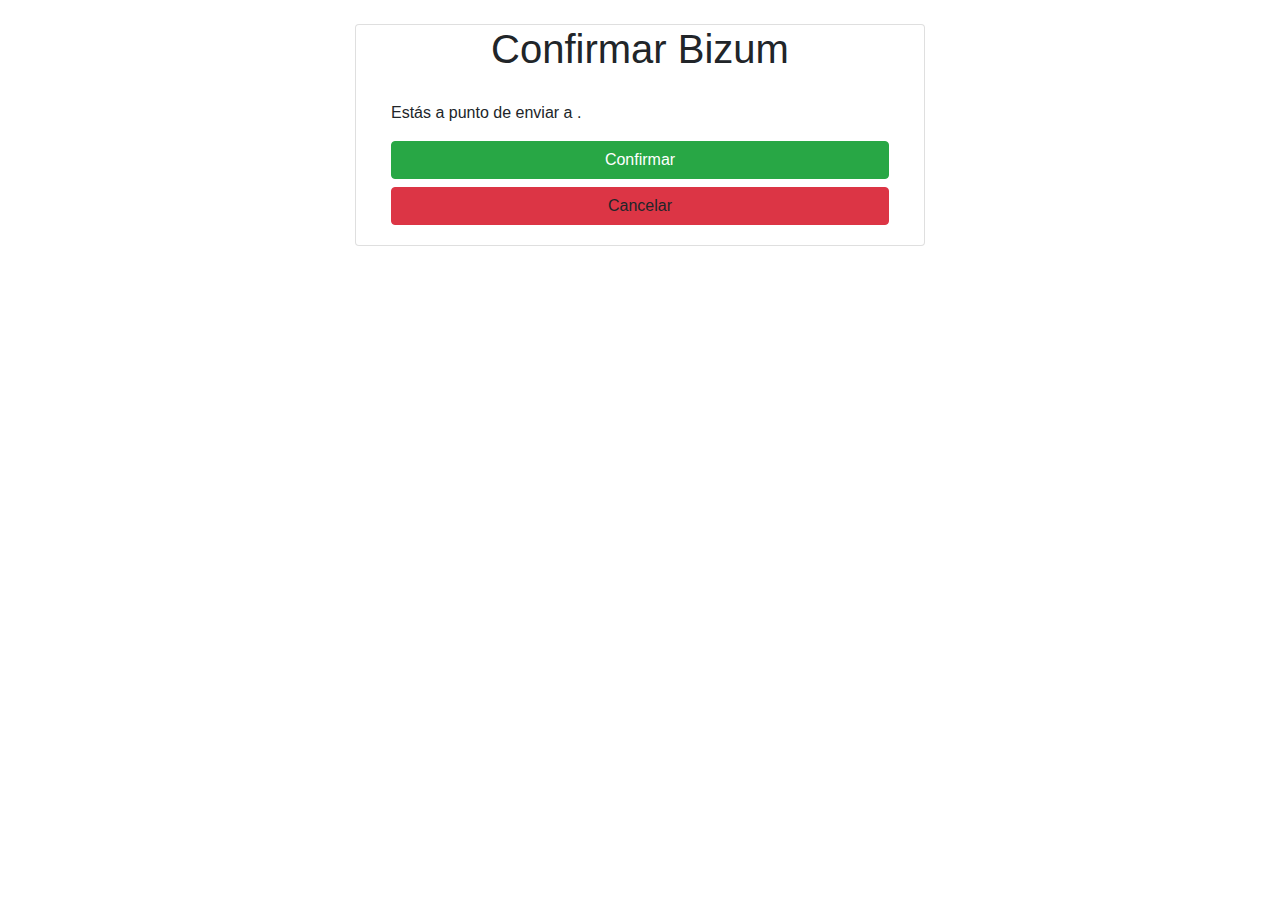
==== src/main/resources/templates/confirmar_bizum.html @ 87974ce1 "Cuentas terminadas (solo falta el login)" ====
<!DOCTYPE html>

<html xmlns:th="http://www.thymeleaf.org">

<head>

    <meta charset="utf-8">

    <title>Confirmar Bizum</title>

    <link rel="stylesheet" href="https://maxcdn.bootstrapcdn.com/bootstrap/4.0.0/css/bootstrap.min.css" integrity="sha384-Gn5384xqQ1aoWXA+058RXPxPg6fy4IWvTNh0E263XmFcJlSAwiGgFAW/dAiS6JXm" crossorigin="anonymous">

</head>

<body>

    <div class="container">
        <br>
        <div class="row">
            <br>
            <div class="col-lg-6 col-md-6 col-sm-6 container justify-content-center card">
                <h1 class="text-center">Confirmar Bizum</h1>
                <div class="card-body">
                    <p>Estás a punto de enviar <strong th:text="${cantidad + '€'}"></strong> a <strong th:text="${receptor.nombre} + ' ' + ${receptor.apellidos}"></strong>.</p>
                    <form th:action="@{/cuentas/bizum/confirmar/{id}(id=${cuenta.id})}" method="POST">
                        <input type="hidden" name="cantidad" th:value="${cantidad}">
                        <input type="hidden" name="telefono" th:value="${receptor.telefono}">
                        <div class="box-footer text-center">
                            <button type="submit" class="btn btn-success btn-block">Confirmar</button>
                            <a th:href="@{/cuentas/bizum/{id}(id=${cuenta.id})}" class="btn btn-danger btn-block">Cancelar</a>
                        </div>
                    </form>
                </div>
            </div>
        </div>
    </div>

</body>
</html>
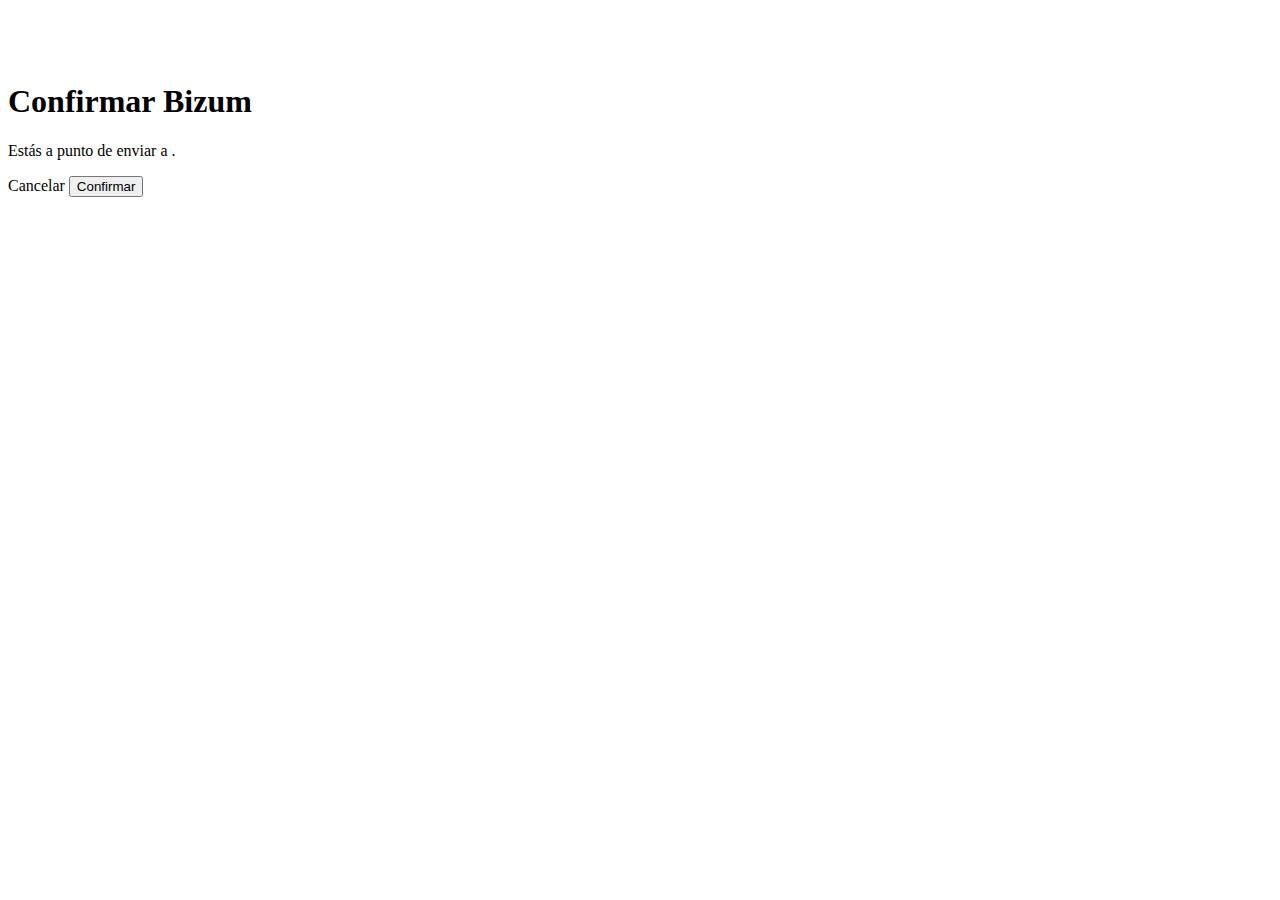
==== commit c2c0d041: "Terminado, falta revisar" ====
--- a/src/main/resources/templates/confirmar_bizum.html
+++ b/src/main/resources/templates/confirmar_bizum.html
@@ -2,38 +2,60 @@
 
 <html xmlns:th="http://www.thymeleaf.org">
 
-<head>
+    <head>
 
-    <meta charset="utf-8">
+        <meta charset="utf-8">
 
-    <title>Confirmar Bizum</title>
+        <title>Confirmar Bizum</title>
 
-    <link rel="stylesheet" href="https://maxcdn.bootstrapcdn.com/bootstrap/4.0.0/css/bootstrap.min.css" integrity="sha384-Gn5384xqQ1aoWXA+058RXPxPg6fy4IWvTNh0E263XmFcJlSAwiGgFAW/dAiS6JXm" crossorigin="anonymous">
+        <link href="https://cdn.jsdelivr.net/npm/bootstrap@5.1.3/dist/css/bootstrap.min.css" rel="stylesheet" integrity="sha384-1BmE4kWBq78iYhFldvKuhfTAU6auU8tT94WrHftjDbrCEXSU1oBoqyl2QvZ6jIW3" crossorigin="anonymous">
 
-</head>
+    </head>
 
-<body>
+    <body class="bg-dark text-white">
 
-    <div class="container">
-        <br>
-        <div class="row">
+        <div class="container">
+
             <br>
-            <div class="col-lg-6 col-md-6 col-sm-6 container justify-content-center card">
-                <h1 class="text-center">Confirmar Bizum</h1>
-                <div class="card-body">
-                    <p>Estás a punto de enviar <strong th:text="${cantidad + '€'}"></strong> a <strong th:text="${receptor.nombre} + ' ' + ${receptor.apellidos}"></strong>.</p>
-                    <form th:action="@{/cuentas/bizum/confirmar/{id}(id=${cuenta.id})}" method="POST">
-                        <input type="hidden" name="cantidad" th:value="${cantidad}">
-                        <input type="hidden" name="telefono" th:value="${receptor.telefono}">
-                        <div class="box-footer text-center">
-                            <button type="submit" class="btn btn-success btn-block">Confirmar</button>
-                            <a th:href="@{/cuentas/bizum/{id}(id=${cuenta.id})}" class="btn btn-danger btn-block">Cancelar</a>
-                        </div>
-                    </form>
+
+            <div class="row">
+
+                <br>
+
+                <div class="col-lg-6 col-md-6 col-sm-6 container justify-content-center card bg-dark">
+
+                    <br>
+
+                    <h1 class="text-center">Confirmar Bizum</h1>
+
+                    <div class="card-body">
+
+                        <p>Estás a punto de enviar <strong th:text="${cantidad + '€'}"></strong> a <strong th:text="${receptor.nombre} + ' ' + ${receptor.apellidos}"></strong>.</p>
+
+                        <form th:action="@{/cuentas/bizum/confirmar/{id}(id=${cuenta.id})}" method="POST">
+
+                            <input type="hidden" name="cantidad" th:value="${cantidad}">
+
+                            <input type="hidden" name="telefono" th:value="${receptor.telefono}">
+
+                            <div class="box-footer text-center">
+
+                                <a th:href="@{/cuentas/bizum/{id}(id=${cuenta.id})}" class="btn btn-outline-danger btn-block">Cancelar</a>
+                                
+                                <button type="submit" class="btn btn-outline-success btn-block">Confirmar</button>
+
+                            </div>
+
+                        </form>
+
+                    </div>
+
                 </div>
+
             </div>
+
         </div>
-    </div>
 
-</body>
-</html>
+    </body>
+
+</html>